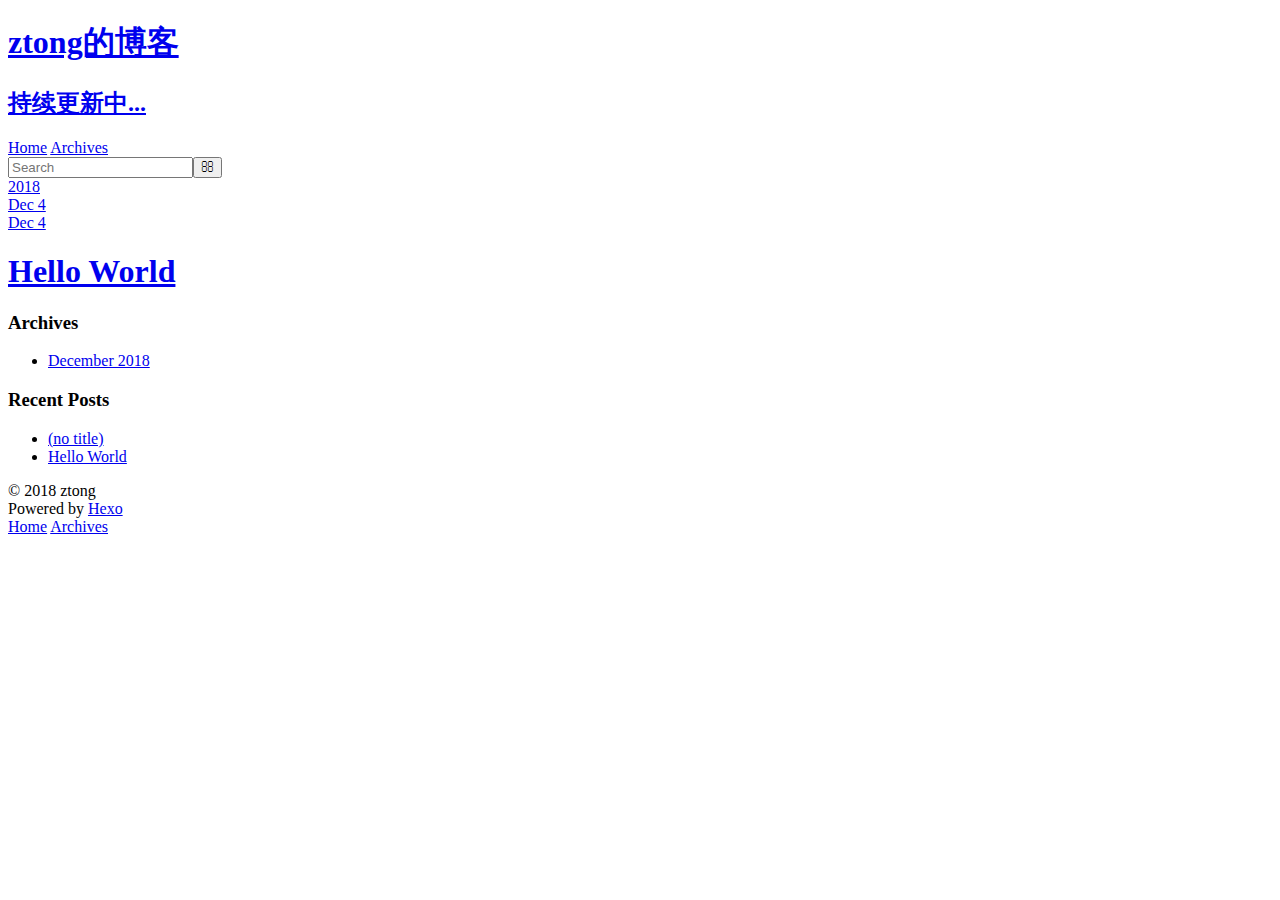
==== archives/index.html @ c0ce293e "message" ====
<!DOCTYPE html>
<html>
<head><meta name="generator" content="Hexo 3.8.0">
  <meta charset="utf-8">
  

  
  <title>Archives | ztong的博客</title>
  <meta name="viewport" content="width=device-width, initial-scale=1, maximum-scale=1">
  <meta name="description" content="我的博客">
<meta property="og:type" content="website">
<meta property="og:title" content="ztong的博客">
<meta property="og:url" content="http://yoursite.com/archives/index.html">
<meta property="og:site_name" content="ztong的博客">
<meta property="og:description" content="我的博客">
<meta property="og:locale" content="default">
<meta name="twitter:card" content="summary">
<meta name="twitter:title" content="ztong的博客">
<meta name="twitter:description" content="我的博客">
  
    <link rel="alternate" href="/atom.xml" title="ztong的博客" type="application/atom+xml">
  
  
    <link rel="icon" href="/favicon.png">
  
  
    <link href="//fonts.googleapis.com/css?family=Source+Code+Pro" rel="stylesheet" type="text/css">
  
  <link rel="stylesheet" href="/css/style.css">
</head>
</html>
<body>
  <div id="container">
    <div id="wrap">
      <header id="header">
  <div id="banner"></div>
  <div id="header-outer" class="outer">
    <div id="header-title" class="inner">
      <h1 id="logo-wrap">
        <a href="/" id="logo">ztong的博客</a>
      </h1>
      
        <h2 id="subtitle-wrap">
          <a href="/" id="subtitle">持续更新中...</a>
        </h2>
      
    </div>
    <div id="header-inner" class="inner">
      <nav id="main-nav">
        <a id="main-nav-toggle" class="nav-icon"></a>
        
          <a class="main-nav-link" href="/">Home</a>
        
          <a class="main-nav-link" href="/archives">Archives</a>
        
      </nav>
      <nav id="sub-nav">
        
          <a id="nav-rss-link" class="nav-icon" href="/atom.xml" title="RSS Feed"></a>
        
        <a id="nav-search-btn" class="nav-icon" title="Search"></a>
      </nav>
      <div id="search-form-wrap">
        <form action="//google.com/search" method="get" accept-charset="UTF-8" class="search-form"><input type="search" name="q" class="search-form-input" placeholder="Search"><button type="submit" class="search-form-submit">&#xF002;</button><input type="hidden" name="sitesearch" value="http://yoursite.com"></form>
      </div>
    </div>
  </div>
</header>
      <div class="outer">
        <section id="main">
  
  
    
    
      
      
      <section class="archives-wrap">
        <div class="archive-year-wrap">
          <a href="/archives/2018" class="archive-year">2018</a>
        </div>
        <div class="archives">
    
    <article class="archive-article archive-type-post">
  <div class="archive-article-inner">
    <header class="archive-article-header">
      <a href="/2018/12/04/CSS 的一些小技巧/" class="archive-article-date">
  <time datetime="2018-12-04T10:00:06.227Z" itemprop="datePublished">Dec 4</time>
</a>
      
    </header>
  </div>
</article>
  
    
    
    <article class="archive-article archive-type-post">
  <div class="archive-article-inner">
    <header class="archive-article-header">
      <a href="/2018/12/04/hello-world/" class="archive-article-date">
  <time datetime="2018-12-04T07:45:48.414Z" itemprop="datePublished">Dec 4</time>
</a>
      
  
    <h1 itemprop="name">
      <a class="archive-article-title" href="/2018/12/04/hello-world/">Hello World</a>
    </h1>
  

    </header>
  </div>
</article>
  
  
    </div></section>
  


</section>
        
          <aside id="sidebar">
  
    

  
    

  
    
  
    
  <div class="widget-wrap">
    <h3 class="widget-title">Archives</h3>
    <div class="widget">
      <ul class="archive-list"><li class="archive-list-item"><a class="archive-list-link" href="/archives/2018/12/">December 2018</a></li></ul>
    </div>
  </div>


  
    
  <div class="widget-wrap">
    <h3 class="widget-title">Recent Posts</h3>
    <div class="widget">
      <ul>
        
          <li>
            <a href="/2018/12/04/CSS 的一些小技巧/">(no title)</a>
          </li>
        
          <li>
            <a href="/2018/12/04/hello-world/">Hello World</a>
          </li>
        
      </ul>
    </div>
  </div>

  
</aside>
        
      </div>
      <footer id="footer">
  
  <div class="outer">
    <div id="footer-info" class="inner">
      &copy; 2018 ztong<br>
      Powered by <a href="http://hexo.io/" target="_blank">Hexo</a>
    </div>
  </div>
</footer>
    </div>
    <nav id="mobile-nav">
  
    <a href="/" class="mobile-nav-link">Home</a>
  
    <a href="/archives" class="mobile-nav-link">Archives</a>
  
</nav>
    

<script src="//ajax.googleapis.com/ajax/libs/jquery/2.0.3/jquery.min.js"></script>


  <link rel="stylesheet" href="/fancybox/jquery.fancybox.css">
  <script src="/fancybox/jquery.fancybox.pack.js"></script>


<script src="/js/script.js"></script>



  </div>
</body>
</html>
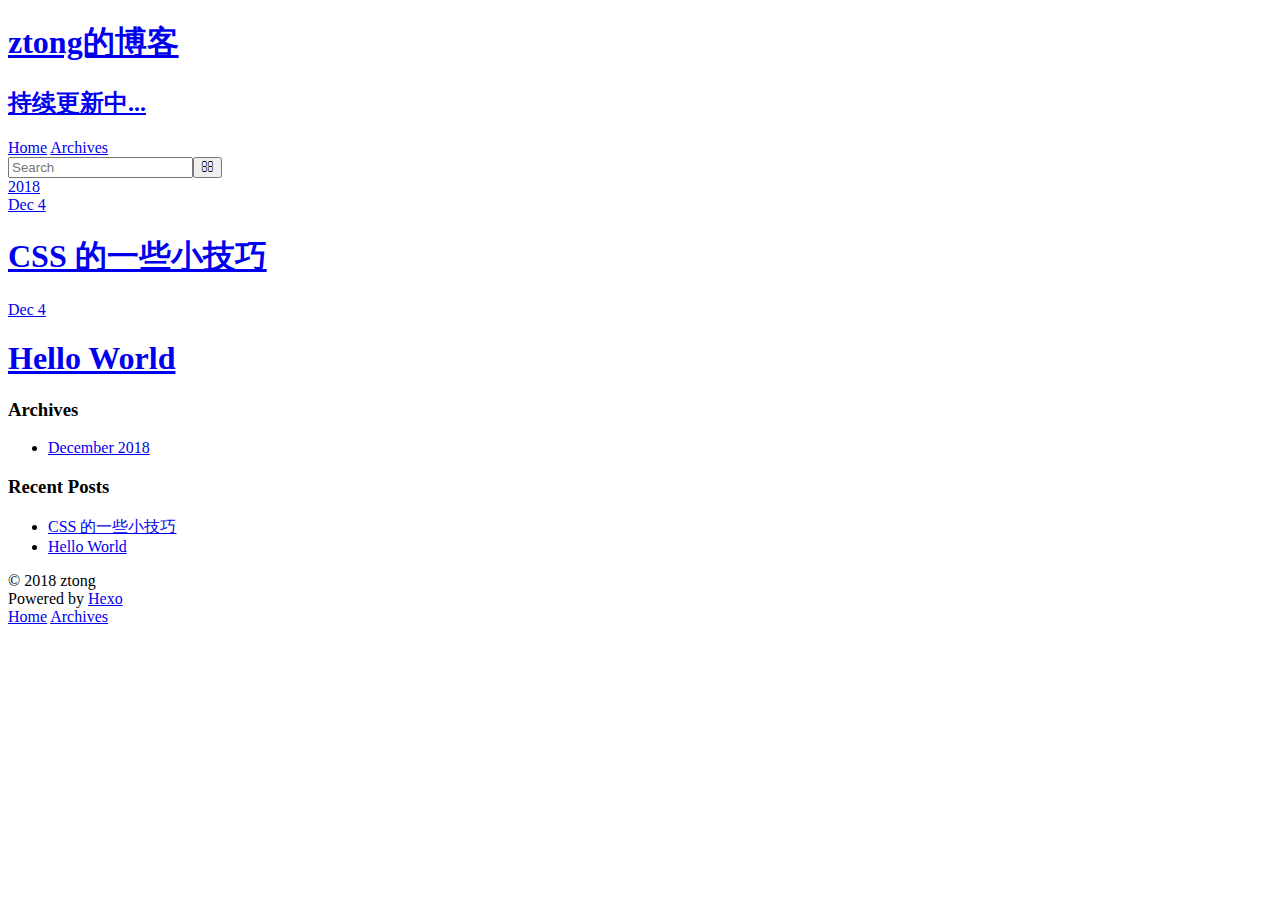
==== commit 38c4b589: "message" ====
--- a/archives/index.html
+++ b/archives/index.html
@@ -87,6 +87,12 @@
   <time datetime="2018-12-04T10:00:06.227Z" itemprop="datePublished">Dec 4</time>
 </a>
       
+  
+    <h1 itemprop="name">
+      <a class="archive-article-title" href="/2018/12/04/CSS 的一些小技巧/">CSS 的一些小技巧</a>
+    </h1>
+  
+
     </header>
   </div>
 </article>
@@ -144,7 +150,7 @@
       <ul>
         
           <li>
-            <a href="/2018/12/04/CSS 的一些小技巧/">(no title)</a>
+            <a href="/2018/12/04/CSS 的一些小技巧/">CSS 的一些小技巧</a>
           </li>
         
           <li>
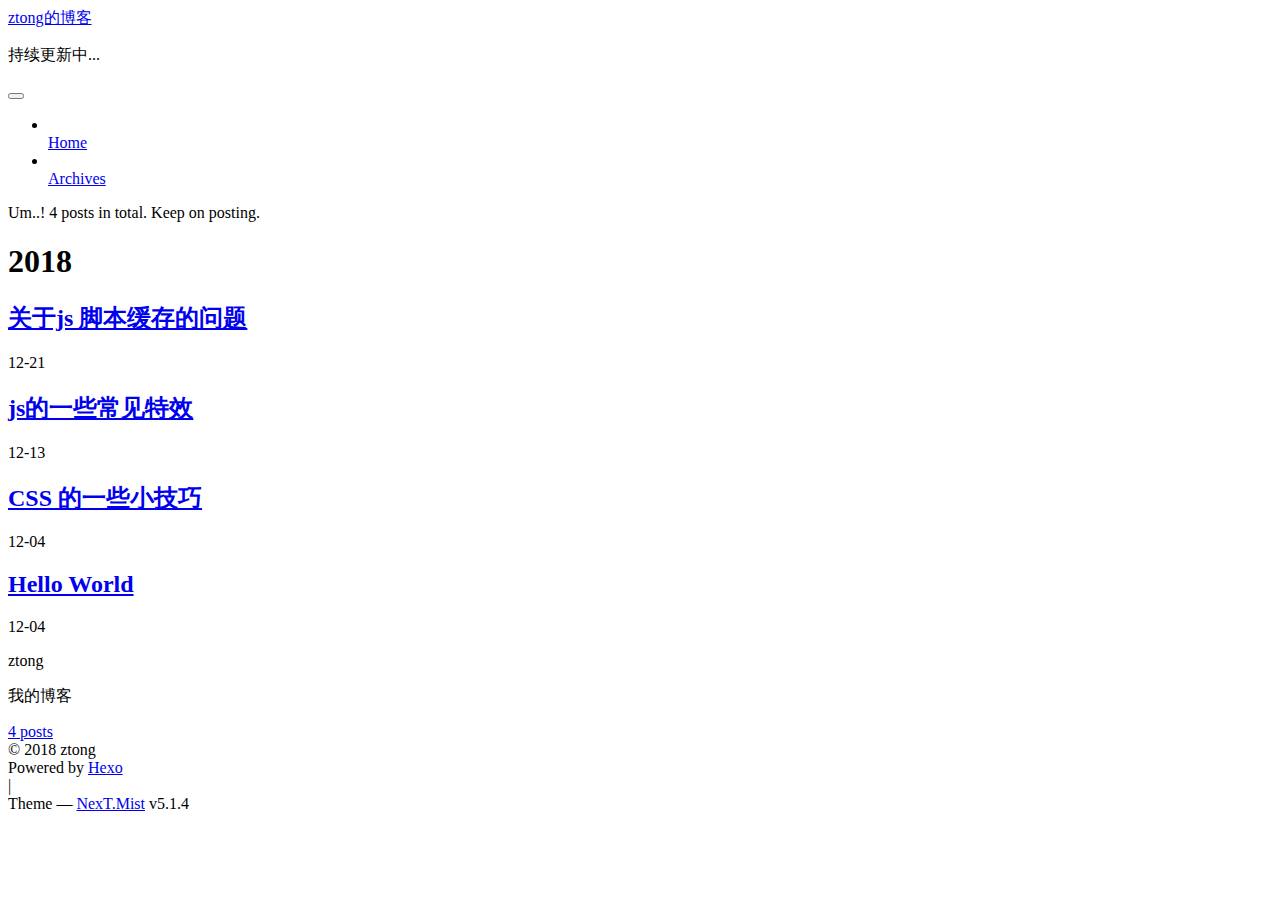
==== commit b90da364: "message" ====
--- a/archives/index.html
+++ b/archives/index.html
@@ -1,13 +1,85 @@
 <!DOCTYPE html>
-<html>
+
+
+
+  
+
+
+<html class="theme-next mist use-motion" lang="">
 <head><meta name="generator" content="Hexo 3.8.0">
-  <meta charset="utf-8">
-  
-
-  
-  <title>Archives | ztong的博客</title>
-  <meta name="viewport" content="width=device-width, initial-scale=1, maximum-scale=1">
-  <meta name="description" content="我的博客">
+  <meta charset="UTF-8">
+<meta http-equiv="X-UA-Compatible" content="IE=edge">
+<meta name="viewport" content="width=device-width, initial-scale=1, maximum-scale=1">
+<meta name="theme-color" content="#222">
+
+
+
+
+
+
+
+
+
+<meta http-equiv="Cache-Control" content="no-transform">
+<meta http-equiv="Cache-Control" content="no-siteapp">
+
+
+
+
+
+
+
+
+
+
+
+
+
+
+
+
+  
+  
+  <link href="/lib/fancybox/source/jquery.fancybox.css?v=2.1.5" rel="stylesheet" type="text/css">
+
+
+
+
+
+
+
+<link href="/lib/font-awesome/css/font-awesome.min.css?v=4.6.2" rel="stylesheet" type="text/css">
+
+<link href="/css/main.css?v=5.1.4" rel="stylesheet" type="text/css">
+
+
+  <link rel="apple-touch-icon" sizes="180x180" href="/images/apple-touch-icon-next.png?v=5.1.4">
+
+
+  <link rel="icon" type="image/png" sizes="32x32" href="/images/favicon-32x32-next.png?v=5.1.4">
+
+
+  <link rel="icon" type="image/png" sizes="16x16" href="/images/favicon-16x16-next.png?v=5.1.4">
+
+
+  <link rel="mask-icon" href="/images/logo.svg?v=5.1.4" color="#222">
+
+
+
+
+
+  <meta name="keywords" content="Hexo, NexT">
+
+
+
+
+
+
+
+
+
+
+<meta name="description" content="我的博客">
 <meta property="og:type" content="website">
 <meta property="og:title" content="ztong的博客">
 <meta property="og:url" content="http://yoursite.com/archives/index.html">
@@ -17,184 +89,569 @@
 <meta name="twitter:card" content="summary">
 <meta name="twitter:title" content="ztong的博客">
 <meta name="twitter:description" content="我的博客">
-  
-    <link rel="alternate" href="/atom.xml" title="ztong的博客" type="application/atom+xml">
-  
-  
-    <link rel="icon" href="/favicon.png">
-  
-  
-    <link href="//fonts.googleapis.com/css?family=Source+Code+Pro" rel="stylesheet" type="text/css">
-  
-  <link rel="stylesheet" href="/css/style.css">
+
+
+
+<script type="text/javascript" id="hexo.configurations">
+  var NexT = window.NexT || {};
+  var CONFIG = {
+    root: '/',
+    scheme: 'Mist',
+    version: '5.1.4',
+    sidebar: {"position":"left","display":"post","offset":12,"b2t":false,"scrollpercent":false,"onmobile":false},
+    fancybox: true,
+    tabs: true,
+    motion: {"enable":true,"async":false,"transition":{"post_block":"fadeIn","post_header":"slideDownIn","post_body":"slideDownIn","coll_header":"slideLeftIn","sidebar":"slideUpIn"}},
+    duoshuo: {
+      userId: '0',
+      author: 'Author'
+    },
+    algolia: {
+      applicationID: '',
+      apiKey: '',
+      indexName: '',
+      hits: {"per_page":10},
+      labels: {"input_placeholder":"Search for Posts","hits_empty":"We didn't find any results for the search: ${query}","hits_stats":"${hits} results found in ${time} ms"}
+    }
+  };
+</script>
+
+
+
+  <link rel="canonical" href="http://yoursite.com/archives/">
+
+
+
+
+
+  <title>Archive | ztong的博客</title>
+  
+
+
+
+
+
+
+
+
 </head>
-</html>
-<body>
-  <div id="container">
-    <div id="wrap">
-      <header id="header">
-  <div id="banner"></div>
-  <div id="header-outer" class="outer">
-    <div id="header-title" class="inner">
-      <h1 id="logo-wrap">
-        <a href="/" id="logo">ztong的博客</a>
-      </h1>
-      
-        <h2 id="subtitle-wrap">
-          <a href="/" id="subtitle">持续更新中...</a>
-        </h2>
-      
+
+<body itemscope="" itemtype="http://schema.org/WebPage" lang="default">
+
+  
+  
+    
+  
+
+  <div class="container sidebar-position-left page-archive">
+    <div class="headband"></div>
+
+    <header id="header" class="header" itemscope="" itemtype="http://schema.org/WPHeader">
+      <div class="header-inner"><div class="site-brand-wrapper">
+  <div class="site-meta ">
+    
+
+    <div class="custom-logo-site-title">
+      <a href="/" class="brand" rel="start">
+        <span class="logo-line-before"><i></i></span>
+        <span class="site-title">ztong的博客</span>
+        <span class="logo-line-after"><i></i></span>
+      </a>
     </div>
-    <div id="header-inner" class="inner">
-      <nav id="main-nav">
-        <a id="main-nav-toggle" class="nav-icon"></a>
-        
-          <a class="main-nav-link" href="/">Home</a>
-        
-          <a class="main-nav-link" href="/archives">Archives</a>
-        
-      </nav>
-      <nav id="sub-nav">
-        
-          <a id="nav-rss-link" class="nav-icon" href="/atom.xml" title="RSS Feed"></a>
-        
-        <a id="nav-search-btn" class="nav-icon" title="Search"></a>
-      </nav>
-      <div id="search-form-wrap">
-        <form action="//google.com/search" method="get" accept-charset="UTF-8" class="search-form"><input type="search" name="q" class="search-form-input" placeholder="Search"><button type="submit" class="search-form-submit">&#xF002;</button><input type="hidden" name="sitesearch" value="http://yoursite.com"></form>
+      
+        <p class="site-subtitle">持续更新中...</p>
+      
+  </div>
+
+  <div class="site-nav-toggle">
+    <button>
+      <span class="btn-bar"></span>
+      <span class="btn-bar"></span>
+      <span class="btn-bar"></span>
+    </button>
+  </div>
+</div>
+
+<nav class="site-nav">
+  
+
+  
+    <ul id="menu" class="menu">
+      
+        
+        <li class="menu-item menu-item-home">
+          <a href="/" rel="section">
+            
+              <i class="menu-item-icon fa fa-fw fa-home"></i> <br>
+            
+            Home
+          </a>
+        </li>
+      
+        
+        <li class="menu-item menu-item-archives">
+          <a href="/archives/" rel="section">
+            
+              <i class="menu-item-icon fa fa-fw fa-archive"></i> <br>
+            
+            Archives
+          </a>
+        </li>
+      
+
+      
+    </ul>
+  
+
+  
+</nav>
+
+
+
+ </div>
+    </header>
+
+    <main id="main" class="main">
+      <div class="main-inner">
+        <div class="content-wrap">
+          <div id="content" class="content">
+            
+
+  
+  
+  
+  <div class="post-block archive">
+    <div id="posts" class="posts-collapse">
+      <span class="archive-move-on"></span>
+
+      <span class="archive-page-counter">
+        
+        
+        
+          
+        
+        Um..! 4 posts in total. Keep on posting.
+      </span>
+
+      
+
+        
+        
+        
+
+        
+          
+          <div class="collection-title">
+            <h1 class="archive-year" id="archive-year-2018">2018</h1>
+          </div>
+        
+        
+
+        
+
+  <article class="post post-type-normal" itemscope="" itemtype="http://schema.org/Article">
+    <header class="post-header">
+
+      <h2 class="post-title">
+        
+            <a class="post-title-link" href="/2018/12/21/关于js 脚本缓存的问题/" itemprop="url">
+              
+                <span itemprop="name">关于js 脚本缓存的问题</span>
+              
+            </a>
+        
+      </h2>
+
+      <div class="post-meta">
+        <time class="post-time" itemprop="dateCreated" datetime="2018-12-21T09:54:42+08:00" content="2018-12-21">
+          12-21
+        </time>
       </div>
+
+    </header>
+  </article>
+
+
+
+      
+
+        
+        
+        
+
+        
+        
+
+        
+
+  <article class="post post-type-normal" itemscope="" itemtype="http://schema.org/Article">
+    <header class="post-header">
+
+      <h2 class="post-title">
+        
+            <a class="post-title-link" href="/2018/12/13/js的一些常见特效/" itemprop="url">
+              
+                <span itemprop="name">js的一些常见特效</span>
+              
+            </a>
+        
+      </h2>
+
+      <div class="post-meta">
+        <time class="post-time" itemprop="dateCreated" datetime="2018-12-13T14:50:03+08:00" content="2018-12-13">
+          12-13
+        </time>
+      </div>
+
+    </header>
+  </article>
+
+
+
+      
+
+        
+        
+        
+
+        
+        
+
+        
+
+  <article class="post post-type-normal" itemscope="" itemtype="http://schema.org/Article">
+    <header class="post-header">
+
+      <h2 class="post-title">
+        
+            <a class="post-title-link" href="/2018/12/04/CSS 的一些小技巧/" itemprop="url">
+              
+                <span itemprop="name">CSS 的一些小技巧</span>
+              
+            </a>
+        
+      </h2>
+
+      <div class="post-meta">
+        <time class="post-time" itemprop="dateCreated" datetime="2018-12-04T18:00:06+08:00" content="2018-12-04">
+          12-04
+        </time>
+      </div>
+
+    </header>
+  </article>
+
+
+
+      
+
+        
+        
+        
+
+        
+        
+
+        
+
+  <article class="post post-type-normal" itemscope="" itemtype="http://schema.org/Article">
+    <header class="post-header">
+
+      <h2 class="post-title">
+        
+            <a class="post-title-link" href="/2018/12/04/hello-world/" itemprop="url">
+              
+                <span itemprop="name">Hello World</span>
+              
+            </a>
+        
+      </h2>
+
+      <div class="post-meta">
+        <time class="post-time" itemprop="dateCreated" datetime="2018-12-04T15:45:48+08:00" content="2018-12-04">
+          12-04
+        </time>
+      </div>
+
+    </header>
+  </article>
+
+
+
+      
+
     </div>
   </div>
-</header>
-      <div class="outer">
-        <section id="main">
-  
-  
-    
-    
-      
-      
-      <section class="archives-wrap">
-        <div class="archive-year-wrap">
-          <a href="/archives/2018" class="archive-year">2018</a>
+  
+  
+  
+
+  
+
+
+
+          </div>
+          
+
+
+          
+
         </div>
-        <div class="archives">
-    
-    <article class="archive-article archive-type-post">
-  <div class="archive-article-inner">
-    <header class="archive-article-header">
-      <a href="/2018/12/04/CSS 的一些小技巧/" class="archive-article-date">
-  <time datetime="2018-12-04T10:00:06.227Z" itemprop="datePublished">Dec 4</time>
-</a>
-      
-  
-    <h1 itemprop="name">
-      <a class="archive-article-title" href="/2018/12/04/CSS 的一些小技巧/">CSS 的一些小技巧</a>
-    </h1>
-  
-
-    </header>
-  </div>
-</article>
-  
-    
-    
-    <article class="archive-article archive-type-post">
-  <div class="archive-article-inner">
-    <header class="archive-article-header">
-      <a href="/2018/12/04/hello-world/" class="archive-article-date">
-  <time datetime="2018-12-04T07:45:48.414Z" itemprop="datePublished">Dec 4</time>
-</a>
-      
-  
-    <h1 itemprop="name">
-      <a class="archive-article-title" href="/2018/12/04/hello-world/">Hello World</a>
-    </h1>
-  
-
-    </header>
-  </div>
-</article>
-  
-  
-    </div></section>
-  
-
-
-</section>
-        
-          <aside id="sidebar">
-  
-    
-
-  
-    
-
-  
-    
-  
-    
-  <div class="widget-wrap">
-    <h3 class="widget-title">Archives</h3>
-    <div class="widget">
-      <ul class="archive-list"><li class="archive-list-item"><a class="archive-list-link" href="/archives/2018/12/">December 2018</a></li></ul>
+        
+          
+  
+  <div class="sidebar-toggle">
+    <div class="sidebar-toggle-line-wrap">
+      <span class="sidebar-toggle-line sidebar-toggle-line-first"></span>
+      <span class="sidebar-toggle-line sidebar-toggle-line-middle"></span>
+      <span class="sidebar-toggle-line sidebar-toggle-line-last"></span>
     </div>
   </div>
 
-
-  
+  <aside id="sidebar" class="sidebar">
     
-  <div class="widget-wrap">
-    <h3 class="widget-title">Recent Posts</h3>
-    <div class="widget">
-      <ul>
-        
-          <li>
-            <a href="/2018/12/04/CSS 的一些小技巧/">CSS 的一些小技巧</a>
-          </li>
-        
-          <li>
-            <a href="/2018/12/04/hello-world/">Hello World</a>
-          </li>
-        
-      </ul>
+    <div class="sidebar-inner">
+
+      
+
+      
+
+      <section class="site-overview-wrap sidebar-panel sidebar-panel-active">
+        <div class="site-overview">
+          <div class="site-author motion-element" itemprop="author" itemscope="" itemtype="http://schema.org/Person">
+            
+              <p class="site-author-name" itemprop="name">ztong</p>
+              <p class="site-description motion-element" itemprop="description">我的博客</p>
+          </div>
+
+          <nav class="site-state motion-element">
+
+            
+              <div class="site-state-item site-state-posts">
+              
+                <a href="/archives/">
+              
+                  <span class="site-state-item-count">4</span>
+                  <span class="site-state-item-name">posts</span>
+                </a>
+              </div>
+            
+
+            
+
+            
+
+          </nav>
+
+          
+
+          
+
+          
+          
+
+          
+          
+
+          
+
+        </div>
+      </section>
+
+      
+
+      
+
     </div>
+  </aside>
+
+
+        
+      </div>
+    </main>
+
+    <footer id="footer" class="footer">
+      <div class="footer-inner">
+        <div class="copyright">&copy; <span itemprop="copyrightYear">2018</span>
+  <span class="with-love">
+    <i class="fa fa-user"></i>
+  </span>
+  <span class="author" itemprop="copyrightHolder">ztong</span>
+
+  
+</div>
+
+
+  <div class="powered-by">Powered by <a class="theme-link" target="_blank" href="https://hexo.io">Hexo</a></div>
+
+
+
+  <span class="post-meta-divider">|</span>
+
+
+
+  <div class="theme-info">Theme &mdash; <a class="theme-link" target="_blank" href="https://github.com/iissnan/hexo-theme-next">NexT.Mist</a> v5.1.4</div>
+
+
+
+
+        
+
+
+
+
+
+
+
+        
+      </div>
+    </footer>
+
+    
+      <div class="back-to-top">
+        <i class="fa fa-arrow-up"></i>
+        
+      </div>
+    
+
+    
+
   </div>
 
   
-</aside>
-        
-      </div>
-      <footer id="footer">
-  
-  <div class="outer">
-    <div id="footer-info" class="inner">
-      &copy; 2018 ztong<br>
-      Powered by <a href="http://hexo.io/" target="_blank">Hexo</a>
-    </div>
-  </div>
-</footer>
-    </div>
-    <nav id="mobile-nav">
-  
-    <a href="/" class="mobile-nav-link">Home</a>
-  
-    <a href="/archives" class="mobile-nav-link">Archives</a>
-  
-</nav>
-    
-
-<script src="//ajax.googleapis.com/ajax/libs/jquery/2.0.3/jquery.min.js"></script>
-
-
-  <link rel="stylesheet" href="/fancybox/jquery.fancybox.css">
-  <script src="/fancybox/jquery.fancybox.pack.js"></script>
-
-
-<script src="/js/script.js"></script>
-
-
-
-  </div>
+
+<script type="text/javascript">
+  if (Object.prototype.toString.call(window.Promise) !== '[object Function]') {
+    window.Promise = null;
+  }
+</script>
+
+
+
+
+
+
+
+
+
+  
+
+
+
+
+
+
+
+
+
+
+
+
+  
+  
+    <script type="text/javascript" src="/lib/jquery/index.js?v=2.1.3"></script>
+  
+
+  
+  
+    <script type="text/javascript" src="/lib/fastclick/lib/fastclick.min.js?v=1.0.6"></script>
+  
+
+  
+  
+    <script type="text/javascript" src="/lib/jquery_lazyload/jquery.lazyload.js?v=1.9.7"></script>
+  
+
+  
+  
+    <script type="text/javascript" src="/lib/velocity/velocity.min.js?v=1.2.1"></script>
+  
+
+  
+  
+    <script type="text/javascript" src="/lib/velocity/velocity.ui.min.js?v=1.2.1"></script>
+  
+
+  
+  
+    <script type="text/javascript" src="/lib/fancybox/source/jquery.fancybox.pack.js?v=2.1.5"></script>
+  
+
+
+  
+
+
+  <script type="text/javascript" src="/js/src/utils.js?v=5.1.4"></script>
+
+  <script type="text/javascript" src="/js/src/motion.js?v=5.1.4"></script>
+
+
+
+  
+  
+
+  
+
+  
+
+
+  <script type="text/javascript" src="/js/src/bootstrap.js?v=5.1.4"></script>
+
+
+
+  
+
+
+  
+
+
+
+
+	
+
+
+
+
+
+  
+
+
+
+
+
+  
+
+
+
+
+
+
+
+
+
+
+
+
+  
+
+
+
+
+
+  
+
+  
+
+  
+
+  
+  
+
+  
+
+  
+
+  
+
 </body>
-</html>+</html>
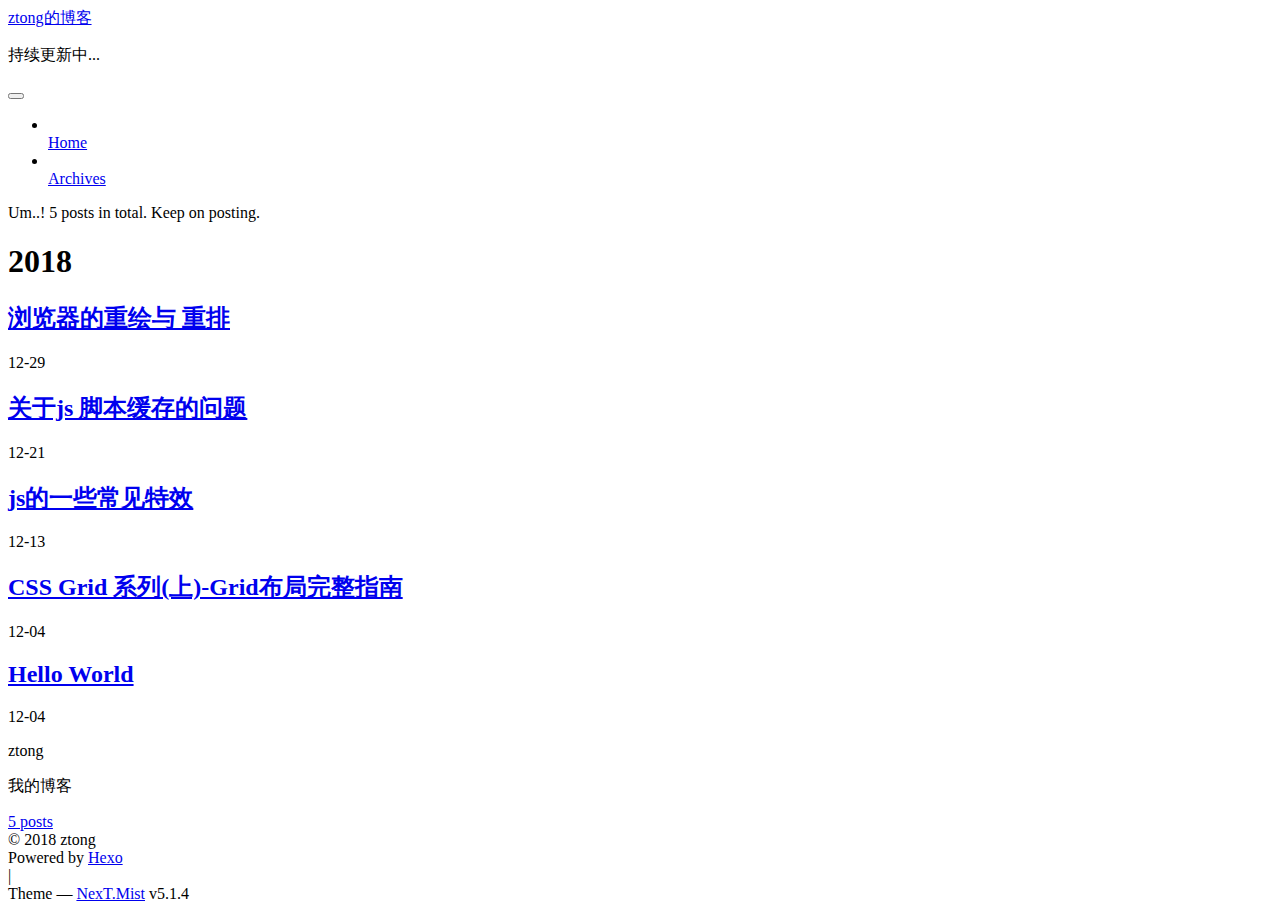
==== commit fa2b165e: "message" ====
--- a/archives/index.html
+++ b/archives/index.html
@@ -40,29 +40,29 @@
 
   
   
-  <link href="/lib/fancybox/source/jquery.fancybox.css?v=2.1.5" rel="stylesheet" type="text/css">
-
-
-
-
-
-
-
-<link href="/lib/font-awesome/css/font-awesome.min.css?v=4.6.2" rel="stylesheet" type="text/css">
-
-<link href="/css/main.css?v=5.1.4" rel="stylesheet" type="text/css">
-
-
-  <link rel="apple-touch-icon" sizes="180x180" href="/images/apple-touch-icon-next.png?v=5.1.4">
-
-
-  <link rel="icon" type="image/png" sizes="32x32" href="/images/favicon-32x32-next.png?v=5.1.4">
-
-
-  <link rel="icon" type="image/png" sizes="16x16" href="/images/favicon-16x16-next.png?v=5.1.4">
-
-
-  <link rel="mask-icon" href="/images/logo.svg?v=5.1.4" color="#222">
+  <link href="/home/lib/fancybox/source/jquery.fancybox.css?v=2.1.5" rel="stylesheet" type="text/css">
+
+
+
+
+
+
+
+<link href="/home/lib/font-awesome/css/font-awesome.min.css?v=4.6.2" rel="stylesheet" type="text/css">
+
+<link href="/home/css/main.css?v=5.1.4" rel="stylesheet" type="text/css">
+
+
+  <link rel="apple-touch-icon" sizes="180x180" href="/home/images/apple-touch-icon-next.png?v=5.1.4">
+
+
+  <link rel="icon" type="image/png" sizes="32x32" href="/home/images/favicon-32x32-next.png?v=5.1.4">
+
+
+  <link rel="icon" type="image/png" sizes="16x16" href="/home/images/favicon-16x16-next.png?v=5.1.4">
+
+
+  <link rel="mask-icon" href="/home/images/logo.svg?v=5.1.4" color="#222">
 
 
 
@@ -95,7 +95,7 @@
 <script type="text/javascript" id="hexo.configurations">
   var NexT = window.NexT || {};
   var CONFIG = {
-    root: '/',
+    root: '/home/',
     scheme: 'Mist',
     version: '5.1.4',
     sidebar: {"position":"left","display":"post","offset":12,"b2t":false,"scrollpercent":false,"onmobile":false},
@@ -152,7 +152,7 @@
     
 
     <div class="custom-logo-site-title">
-      <a href="/" class="brand" rel="start">
+      <a href="/home/" class="brand" rel="start">
         <span class="logo-line-before"><i></i></span>
         <span class="site-title">ztong的博客</span>
         <span class="logo-line-after"><i></i></span>
@@ -180,7 +180,7 @@
       
         
         <li class="menu-item menu-item-home">
-          <a href="/" rel="section">
+          <a href="/home/" rel="section">
             
               <i class="menu-item-icon fa fa-fw fa-home"></i> <br>
             
@@ -190,7 +190,7 @@
       
         
         <li class="menu-item menu-item-archives">
-          <a href="/archives/" rel="section">
+          <a href="/home/archives/" rel="section">
             
               <i class="menu-item-icon fa fa-fw fa-archive"></i> <br>
             
@@ -230,7 +230,7 @@
         
           
         
-        Um..! 4 posts in total. Keep on posting.
+        Um..! 5 posts in total. Keep on posting.
       </span>
 
       
@@ -254,7 +254,42 @@
 
       <h2 class="post-title">
         
-            <a class="post-title-link" href="/2018/12/21/关于js 脚本缓存的问题/" itemprop="url">
+            <a class="post-title-link" href="/home/2018/12/29/js浏览器的重绘和重排/" itemprop="url">
+              
+                <span itemprop="name">浏览器的重绘与 重排</span>
+              
+            </a>
+        
+      </h2>
+
+      <div class="post-meta">
+        <time class="post-time" itemprop="dateCreated" datetime="2018-12-29T10:41:46+08:00" content="2018-12-29">
+          12-29
+        </time>
+      </div>
+
+    </header>
+  </article>
+
+
+
+      
+
+        
+        
+        
+
+        
+        
+
+        
+
+  <article class="post post-type-normal" itemscope="" itemtype="http://schema.org/Article">
+    <header class="post-header">
+
+      <h2 class="post-title">
+        
+            <a class="post-title-link" href="/home/2018/12/21/关于js 脚本缓存的问题/" itemprop="url">
               
                 <span itemprop="name">关于js 脚本缓存的问题</span>
               
@@ -289,7 +324,7 @@
 
       <h2 class="post-title">
         
-            <a class="post-title-link" href="/2018/12/13/js的一些常见特效/" itemprop="url">
+            <a class="post-title-link" href="/home/2018/12/13/js的一些常见特效/" itemprop="url">
               
                 <span itemprop="name">js的一些常见特效</span>
               
@@ -324,9 +359,9 @@
 
       <h2 class="post-title">
         
-            <a class="post-title-link" href="/2018/12/04/CSS 的一些小技巧/" itemprop="url">
-              
-                <span itemprop="name">CSS 的一些小技巧</span>
+            <a class="post-title-link" href="/home/2018/12/04/CSS Grid 系列(上)-Grid布局完整指南/" itemprop="url">
+              
+                <span itemprop="name">CSS Grid 系列(上)-Grid布局完整指南</span>
               
             </a>
         
@@ -359,7 +394,7 @@
 
       <h2 class="post-title">
         
-            <a class="post-title-link" href="/2018/12/04/hello-world/" itemprop="url">
+            <a class="post-title-link" href="/home/2018/12/04/hello-world/" itemprop="url">
               
                 <span itemprop="name">Hello World</span>
               
@@ -429,9 +464,9 @@
             
               <div class="site-state-item site-state-posts">
               
-                <a href="/archives/">
-              
-                  <span class="site-state-item-count">4</span>
+                <a href="/home/archives/">
+              
+                  <span class="site-state-item-count">5</span>
                   <span class="site-state-item-name">posts</span>
                 </a>
               </div>
@@ -549,53 +584,53 @@
 
   
   
-    <script type="text/javascript" src="/lib/jquery/index.js?v=2.1.3"></script>
-  
-
-  
-  
-    <script type="text/javascript" src="/lib/fastclick/lib/fastclick.min.js?v=1.0.6"></script>
-  
-
-  
-  
-    <script type="text/javascript" src="/lib/jquery_lazyload/jquery.lazyload.js?v=1.9.7"></script>
-  
-
-  
-  
-    <script type="text/javascript" src="/lib/velocity/velocity.min.js?v=1.2.1"></script>
-  
-
-  
-  
-    <script type="text/javascript" src="/lib/velocity/velocity.ui.min.js?v=1.2.1"></script>
-  
-
-  
-  
-    <script type="text/javascript" src="/lib/fancybox/source/jquery.fancybox.pack.js?v=2.1.5"></script>
-  
-
-
-  
-
-
-  <script type="text/javascript" src="/js/src/utils.js?v=5.1.4"></script>
-
-  <script type="text/javascript" src="/js/src/motion.js?v=5.1.4"></script>
-
-
-
-  
-  
-
-  
-
-  
-
-
-  <script type="text/javascript" src="/js/src/bootstrap.js?v=5.1.4"></script>
+    <script type="text/javascript" src="/home/lib/jquery/index.js?v=2.1.3"></script>
+  
+
+  
+  
+    <script type="text/javascript" src="/home/lib/fastclick/lib/fastclick.min.js?v=1.0.6"></script>
+  
+
+  
+  
+    <script type="text/javascript" src="/home/lib/jquery_lazyload/jquery.lazyload.js?v=1.9.7"></script>
+  
+
+  
+  
+    <script type="text/javascript" src="/home/lib/velocity/velocity.min.js?v=1.2.1"></script>
+  
+
+  
+  
+    <script type="text/javascript" src="/home/lib/velocity/velocity.ui.min.js?v=1.2.1"></script>
+  
+
+  
+  
+    <script type="text/javascript" src="/home/lib/fancybox/source/jquery.fancybox.pack.js?v=2.1.5"></script>
+  
+
+
+  
+
+
+  <script type="text/javascript" src="/home/js/src/utils.js?v=5.1.4"></script>
+
+  <script type="text/javascript" src="/home/js/src/motion.js?v=5.1.4"></script>
+
+
+
+  
+  
+
+  
+
+  
+
+
+  <script type="text/javascript" src="/home/js/src/bootstrap.js?v=5.1.4"></script>
 
 
 
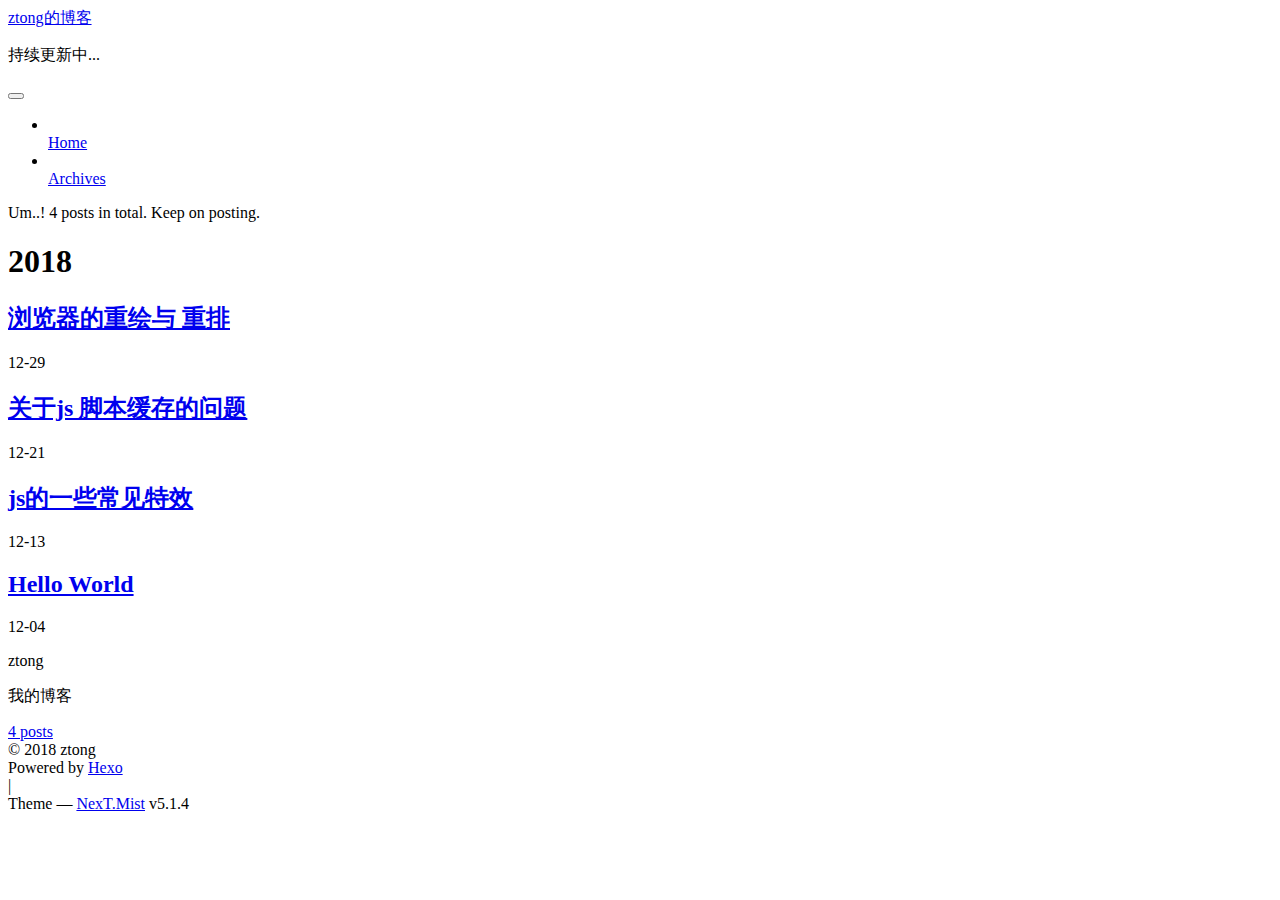
==== commit 84a712e9: "message" ====
--- a/archives/index.html
+++ b/archives/index.html
@@ -230,7 +230,7 @@
         
           
         
-        Um..! 5 posts in total. Keep on posting.
+        Um..! 4 posts in total. Keep on posting.
       </span>
 
       
@@ -335,41 +335,6 @@
       <div class="post-meta">
         <time class="post-time" itemprop="dateCreated" datetime="2018-12-13T14:50:03+08:00" content="2018-12-13">
           12-13
-        </time>
-      </div>
-
-    </header>
-  </article>
-
-
-
-      
-
-        
-        
-        
-
-        
-        
-
-        
-
-  <article class="post post-type-normal" itemscope="" itemtype="http://schema.org/Article">
-    <header class="post-header">
-
-      <h2 class="post-title">
-        
-            <a class="post-title-link" href="/home/2018/12/04/CSS Grid 系列(上)-Grid布局完整指南/" itemprop="url">
-              
-                <span itemprop="name">CSS Grid 系列(上)-Grid布局完整指南</span>
-              
-            </a>
-        
-      </h2>
-
-      <div class="post-meta">
-        <time class="post-time" itemprop="dateCreated" datetime="2018-12-04T18:00:06+08:00" content="2018-12-04">
-          12-04
         </time>
       </div>
 
@@ -466,7 +431,7 @@
               
                 <a href="/home/archives/">
               
-                  <span class="site-state-item-count">5</span>
+                  <span class="site-state-item-count">4</span>
                   <span class="site-state-item-name">posts</span>
                 </a>
               </div>
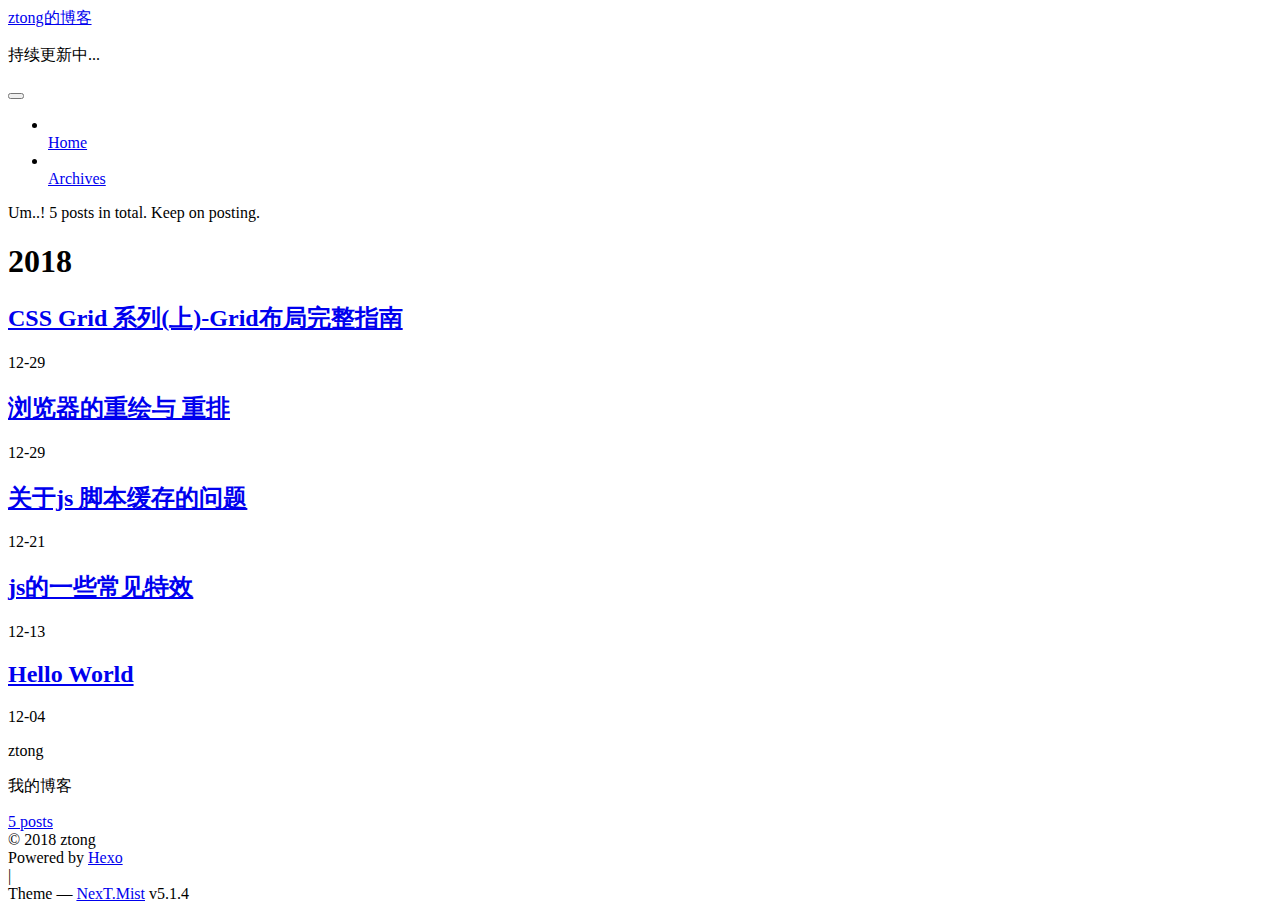
==== commit 43238399: "message" ====
--- a/archives/index.html
+++ b/archives/index.html
@@ -230,7 +230,7 @@
         
           
         
-        Um..! 4 posts in total. Keep on posting.
+        Um..! 5 posts in total. Keep on posting.
       </span>
 
       
@@ -244,6 +244,41 @@
           <div class="collection-title">
             <h1 class="archive-year" id="archive-year-2018">2018</h1>
           </div>
+        
+        
+
+        
+
+  <article class="post post-type-normal" itemscope="" itemtype="http://schema.org/Article">
+    <header class="post-header">
+
+      <h2 class="post-title">
+        
+            <a class="post-title-link" href="/home/2018/12/29/CSS Grid 系列(上)-Grid布局完整指南/" itemprop="url">
+              
+                <span itemprop="name">CSS Grid 系列(上)-Grid布局完整指南</span>
+              
+            </a>
+        
+      </h2>
+
+      <div class="post-meta">
+        <time class="post-time" itemprop="dateCreated" datetime="2018-12-29T17:39:26+08:00" content="2018-12-29">
+          12-29
+        </time>
+      </div>
+
+    </header>
+  </article>
+
+
+
+      
+
+        
+        
+        
+
         
         
 
@@ -431,7 +466,7 @@
               
                 <a href="/home/archives/">
               
-                  <span class="site-state-item-count">4</span>
+                  <span class="site-state-item-count">5</span>
                   <span class="site-state-item-name">posts</span>
                 </a>
               </div>
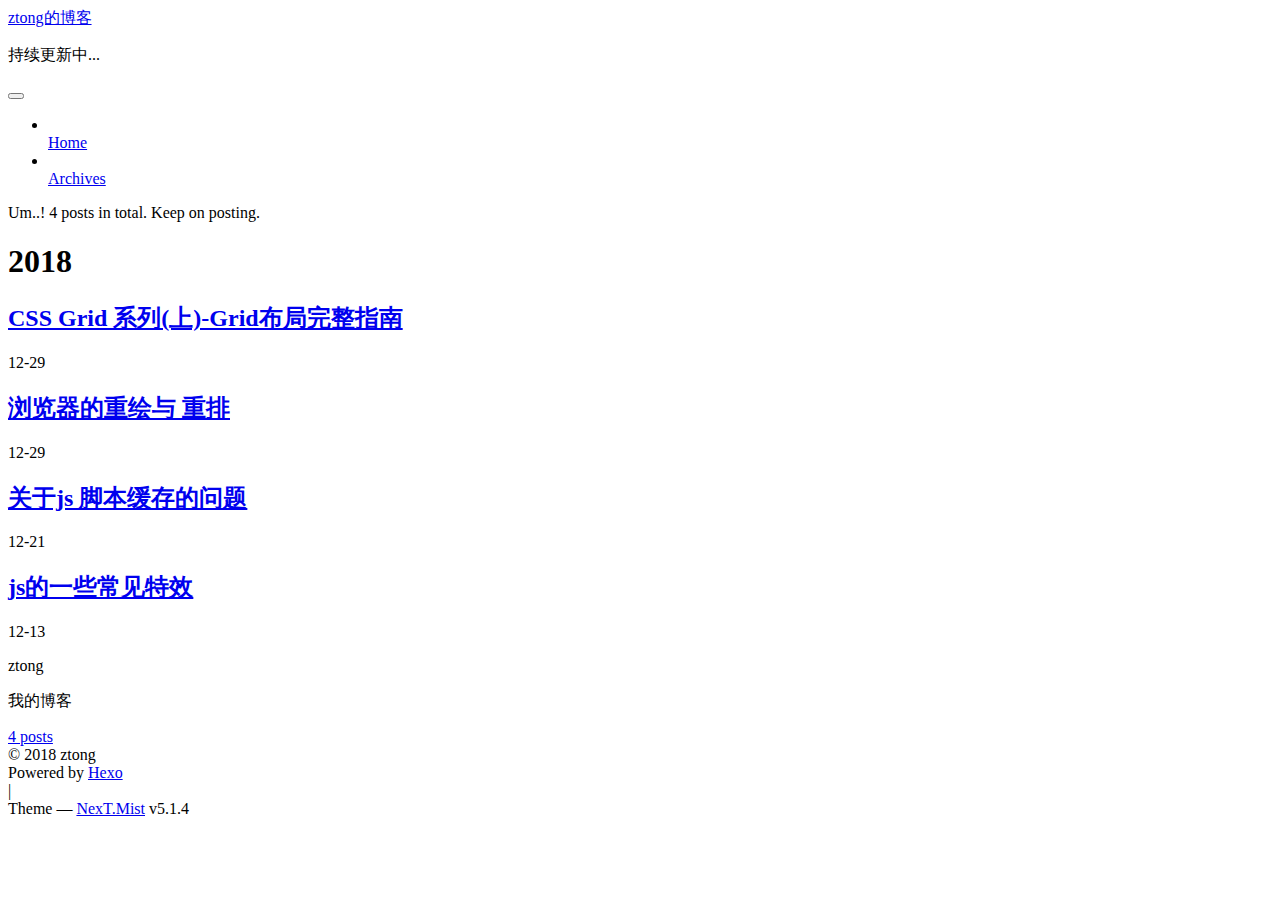
==== commit 494e47a5: "message" ====
--- a/archives/index.html
+++ b/archives/index.html
@@ -230,7 +230,7 @@
         
           
         
-        Um..! 5 posts in total. Keep on posting.
+        Um..! 4 posts in total. Keep on posting.
       </span>
 
       
@@ -370,41 +370,6 @@
       <div class="post-meta">
         <time class="post-time" itemprop="dateCreated" datetime="2018-12-13T14:50:03+08:00" content="2018-12-13">
           12-13
-        </time>
-      </div>
-
-    </header>
-  </article>
-
-
-
-      
-
-        
-        
-        
-
-        
-        
-
-        
-
-  <article class="post post-type-normal" itemscope="" itemtype="http://schema.org/Article">
-    <header class="post-header">
-
-      <h2 class="post-title">
-        
-            <a class="post-title-link" href="/home/2018/12/04/hello-world/" itemprop="url">
-              
-                <span itemprop="name">Hello World</span>
-              
-            </a>
-        
-      </h2>
-
-      <div class="post-meta">
-        <time class="post-time" itemprop="dateCreated" datetime="2018-12-04T15:45:48+08:00" content="2018-12-04">
-          12-04
         </time>
       </div>
 
@@ -466,7 +431,7 @@
               
                 <a href="/home/archives/">
               
-                  <span class="site-state-item-count">5</span>
+                  <span class="site-state-item-count">4</span>
                   <span class="site-state-item-name">posts</span>
                 </a>
               </div>
